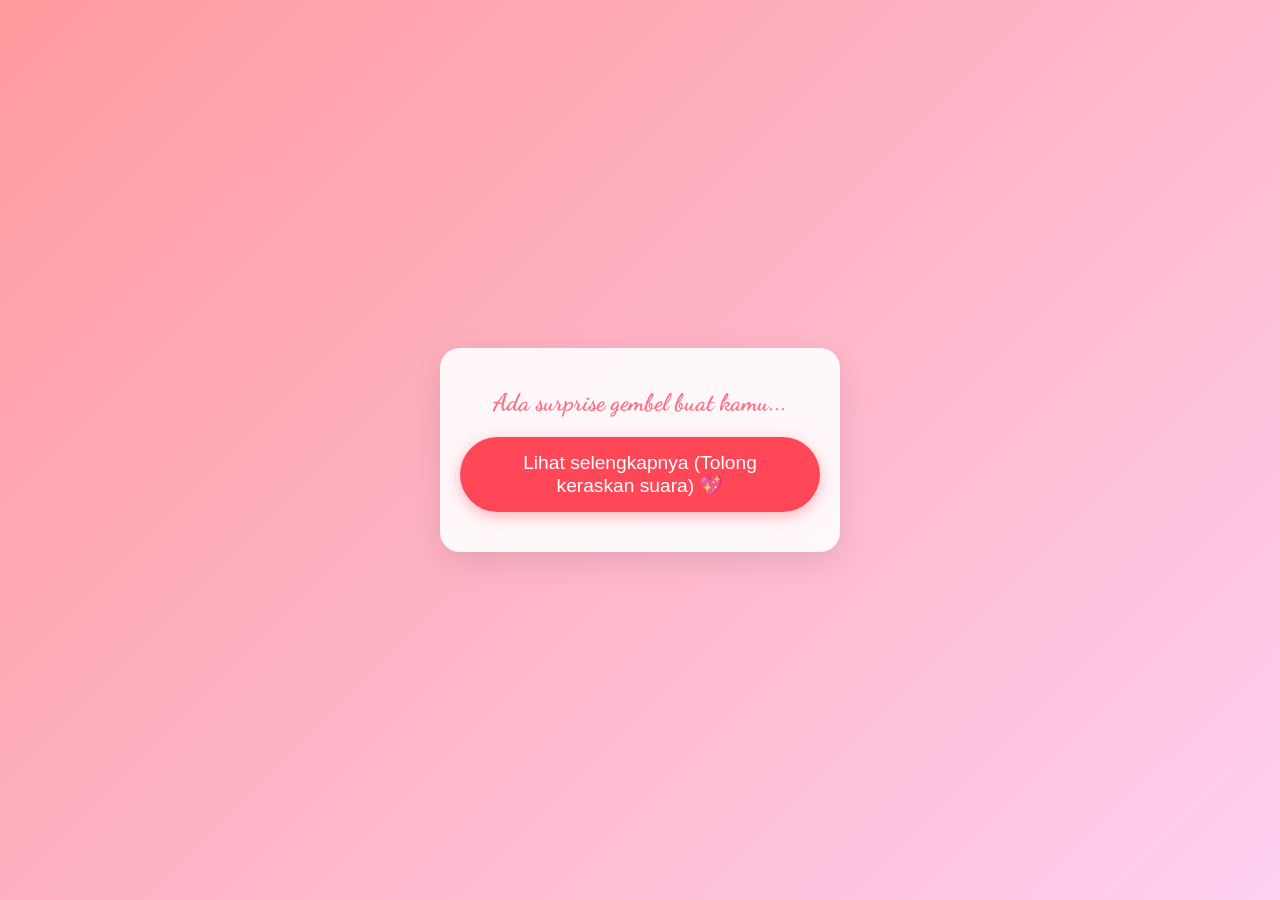
==== index.html @ ec48c1d9 "update" ====
<!DOCTYPE html>
<html lang="en">

<head>
    <meta charset="UTF-8">
    <meta name="viewport" content="width=device-width, initial-scale=1.0">
    <title>duyung gadungan</title>
    <link rel="preconnect" href="https://fonts.googleapis.com">
    <link rel="preconnect" href="https://fonts.gstatic.com" crossorigin>
    <link
        href="https://fonts.googleapis.com/css2?family=Dancing+Script:wght@600&family=Quicksand:wght@400;600&display=swap"
        rel="stylesheet">
    <link rel="stylesheet" href="style.css">
    <script src="https://cdn.jsdelivr.net/npm/canvas-confetti@1.6.0/dist/confetti.browser.min.js"></script>
</head>

<body>
    <ul class="background-orbs">
        <li></li>
        <li></li>
        <li></li>
        <li></li>
        <li></li>
        <li></li>
        <li></li>
    </ul>
    <div id="landing">
        <div class="envelope">
            <h1>Ada surprise gembel buat kamu...</h1>
            <button id="openBtn">Lihat selengkapnya (Tolong keraskan suara) 💖</button>
        </div>
    </div>

    <div id="mainContent" class="hidden">
        <header>
            <div class="header-bg-container">
                <img src="assets/estikacamata.jpg" alt="Header Background" class="header-bg-image">
                <div class="header-overlay"></div>
            </div>
            <div class="header-content">
                <h1>Happy Birthday Vampire Gadungan</h1>
                <h3>Raja iblis telah mengundang anda ke neraka 🥺🎂</h3>
            </div>
        </header>

        <div class="memory-container">
            <div class="memory-card">
                <img src="assets/esti-shihlin.jpg" alt="A special memory" class="placeholder-img">
                <p class="memory-text">
                    Jujur... gatau mau nulis apa disini jadi aku cuma mau bilang
                    selamat ulang tahun buat kamu yang lagi umroh??? keanya yaaa
                    kamu buka ini pas lagi disana. atau masih di bandara? atau di pesawat???
                    tergantung aku juga yg ngasih link nya si 😏
                </p>
            </div>

            <div class="memory-card">
                <img src="assets/2007.jpg" alt="Another great memory" class="placeholder-img">
                <p class="memory-text">
                    tapi engeuh ga si? ga kerasa kita udah 21 tahun... padahal dulu kita pas bocah suka main kelereng
                    bareng..
                    petak umpet bareng... tapi yg paling aku inget ya momen
                    pas kita berenang di sungai cisarua itu, memorable banget sih..
                </p>
            </div>

            <div class="memory-card">
                <img src="assets/mwah.webp" alt="A beautiful moment" class="placeholder-img">
                <p class="memory-text">
                    [Write your final paragraph here. Wish her the absolute best for the year ahead and tell her how
                    much she means to you!]
                </p>
            </div>
        </div>

        <footer>
            <p>Made with 😭 by <li><a href="pigeon.html">Lucifer ceunah</a></li>
            </p>
        </footer>
    </div>

    <audio id="bgMusic" loop>
        <source src="assets/hbdsong.mp3" type="audio/mpeg">
    </audio>

    <script src="script.js"></script>
</body>

</html>
---- style.css ----
/* Base Styles */
* {
    box-sizing: border-box;
    margin: 0;
    padding: 0;
}

/* --- Floating Background Animation --- */
.background-orbs {
    position: fixed;
    top: 0;
    left: 0;
    width: 100%;
    height: 100%;
    z-index: 10;
    margin: 0;
    padding: 0;
    overflow: hidden;
    pointer-events: none;
}

.background-orbs li {
    position: absolute;
    display: block;
    list-style: none;
    width: 20px;
    height: 20px;
    background: rgba(255, 0, 157, 0.4);
    /* Soft semi-transparent white */
    border-radius: 50%;
    /* Makes them perfect circles */
    animation: float 25s linear infinite;
    bottom: -150px;
    /* Start below the screen */
}

/* Randomize the size, starting position, and speed of each orb */
.background-orbs li:nth-child(1) {
    left: 25%;
    width: 40px;
    height: 40px;
    animation-delay: 0s;
}

.background-orbs li:nth-child(2) {
    left: 10%;
    width: 20px;
    height: 20px;
    animation-delay: 2s;
    animation-duration: 12s;
}

.background-orbs li:nth-child(3) {
    left: 70%;
    width: 20px;
    height: 20px;
    animation-delay: 4s;
}

.background-orbs li:nth-child(4) {
    left: 40%;
    width: 60px;
    height: 60px;
    animation-delay: 0s;
    animation-duration: 18s;
}

.background-orbs li:nth-child(5) {
    left: 65%;
    width: 20px;
    height: 20px;
    animation-delay: 0s;
}

.background-orbs li:nth-child(6) {
    left: 75%;
    width: 50px;
    height: 50px;
    animation-delay: 3s;
}

.background-orbs li:nth-child(7) {
    left: 35%;
    width: 70px;
    height: 70px;
    animation-delay: 7s;
}

/* The actual floating movement */
@keyframes float {
    0% {
        transform: translateY(0);
        opacity: 1;
    }

    100% {
        transform: translateY(-1000px);
        /* Move upwards */
        opacity: 0;
        /* Slowly fade out as it goes up */
    }
}

/* Apply handwritten font to all headings */
h1,
h2,
h3 {
    font-family: 'Dancing Script', cursive;
}

body {
    background-color: #fff0f5;
    color: #333;
    overflow-x: hidden;
    font-family: 'Quicksand', sans-serif;
    /* New clean body font */
}

/* Landing Screen */
#landing {
    height: 100vh;
    display: flex;
    justify-content: center;
    align-items: center;
    background: linear-gradient(135deg, #ff9a9e 0%, #fecfef 99%, #fecfef 100%);
    transition: opacity 0.8s ease-out;
}

.envelope {
    text-align: center;
    background: rgba(255, 255, 255, 0.9);
    padding: 40px 20px;
    border-radius: 20px;
    box-shadow: 0 10px 30px rgba(0, 0, 0, 0.1);
    width: 90%;
    max-width: 400px;
    position: relative;
    z-index: 20;
}

.envelope h1 {
    font-size: 1.5rem;
    margin-bottom: 20px;
    color: #ff6b81;
}

#openBtn {
    background-color: #ff4757;
    color: white;
    border: none;
    padding: 15px 30px;
    font-size: 1.2rem;
    border-radius: 50px;
    cursor: pointer;
    box-shadow: 0 4px 15px rgba(255, 71, 87, 0.4);
    transition: transform 0.2s, background-color 0.2s;
}

#openBtn:active {
    transform: scale(0.95);
}

/* Main Content */
.hidden {
    display: none !important;
}

#mainContent {
    animation: fadeIn 1.5s ease-in;
    padding-bottom: 40px;
}

/* Header Background Styles */
header {
    position: relative;
    min-height: 250px;
    overflow: hidden;
    display: flex;
    align-items: center;
    justify-content: center;
    color: rgb(0, 0, 0);
    padding: 20px;


}

/* Container for the image and overlay */
.header-bg-container {
    position: absolute;
    top: 0;
    left: 0;
    width: 100%;
    height: 100%;

}

/* The actual background image */
.header-bg-image {
    width: 100%;
    height: 100%;
    /* 'object-fit: cover' is key for mobile optimization. 
       It ensures the image covers the entire area without stretching. */
    object-fit: cover;

}

/* Dark overlay to make text readable */
/* Dark overlay with a gradient fade */
.header-overlay {
    position: absolute;
    top: 0;
    left: 0;
    width: 100%;
    height: 100%;
    background: linear-gradient(to bottom, rgba(0, 0, 0, 0.7) 0%, rgba(0, 0, 0, 0) 60%, #fff0f5 100%);
}

/* Container for the text content */
.header-content {
    /* Position relative and higher z-index to sit on top of the image */
    position: relative;
    z-index: 1;
    text-align: center;
}

header h1 {
    color: #ff4757;
    font-size: 2rem;
}

header h3 {
    color: #000000;
    font-size: 1rem;
}

/* Memory Cards (Mobile Optimized) */
.memory-container {
    padding: 20px;
    display: flex;
    flex-direction: column;
    gap: 30px;
    margin-top: 20px;
    position: relative;
    z-index: 2;
}

.memory-card {
    background: white;
    border-radius: 20px;
    overflow: hidden;
    box-shadow: 0 5px 20px rgba(0, 0, 0, 0.08);
    opacity: 0;
    /* For scroll animation */
    transform: translateY(20px);
    transition: opacity 0.6s ease-out, transform 0.6s ease-out;
}

.memory-card.visible {
    opacity: 1;
    transform: translateY(0);
}

.placeholder-img {
    width: 100%;
    height: 300px;
    object-fit: cover;
    /* Ensures images don't stretch */
    background-color: #ffeaa7;
    /* Placeholder color if image breaks */
}

img[src="assets/mwah.webp"] {
    object-fit: contain;
    background-color: white;
}

.memory-text {
    padding: 20px;
    font-size: 1.1rem;
    line-height: 1.6;
    color: #555;
}

footer {
    text-align: center;
    margin-top: 40px;
    color: #a4b0be;
    font-size: 0.9rem;
}

/* Animations */
@keyframes fadeIn {
    from {
        opacity: 0;
    }

    to {
        opacity: 1;
    }
}
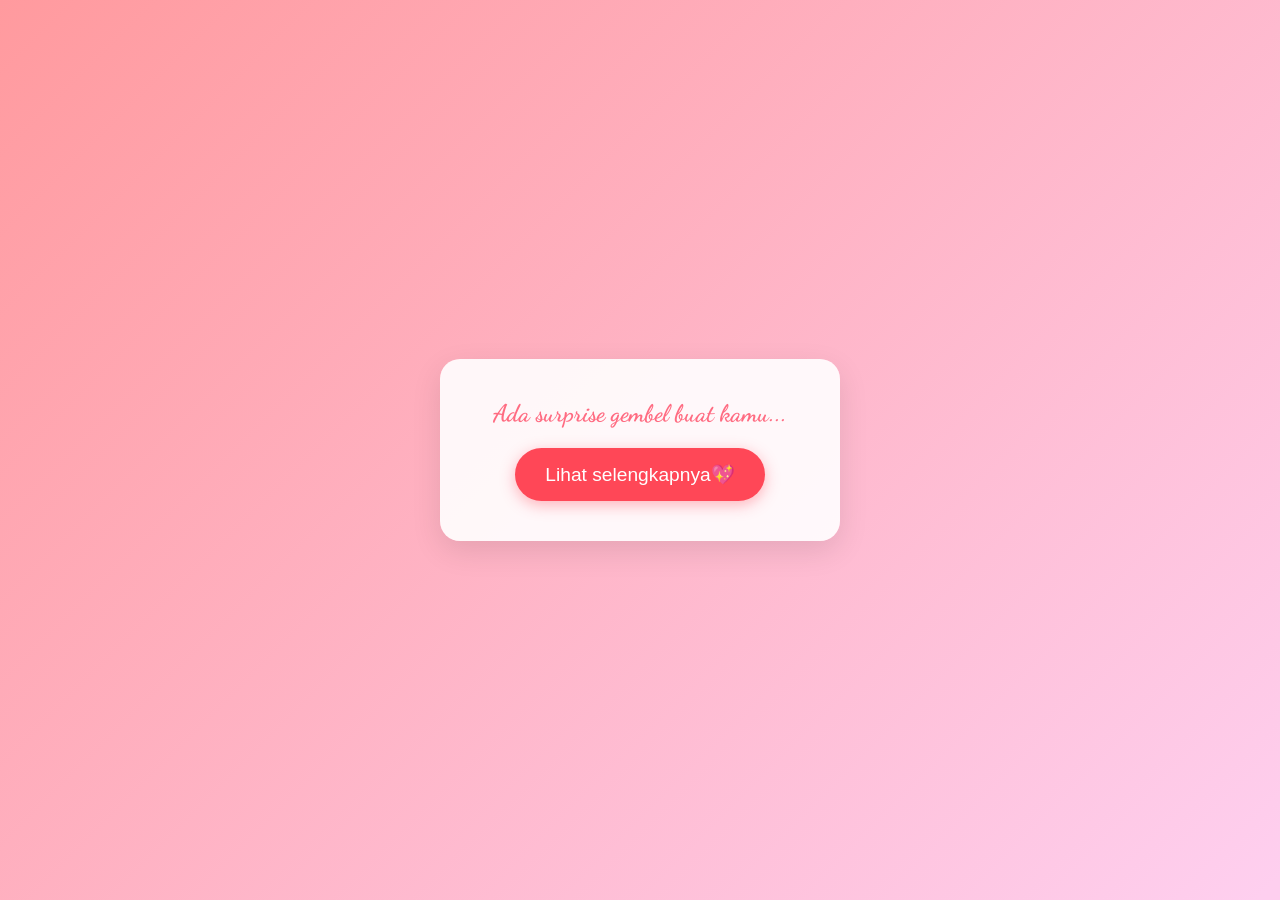
==== commit 52d69ddd: "Update index.html" ====
--- a/index.html
+++ b/index.html
@@ -27,7 +27,7 @@
     <div id="landing">
         <div class="envelope">
             <h1>Ada surprise gembel buat kamu...</h1>
-            <button id="openBtn">Lihat selengkapnya (Tolong keraskan suara) 💖</button>
+            <button id="openBtn">Lihat selengkapnya💖</button>
         </div>
     </div>
 
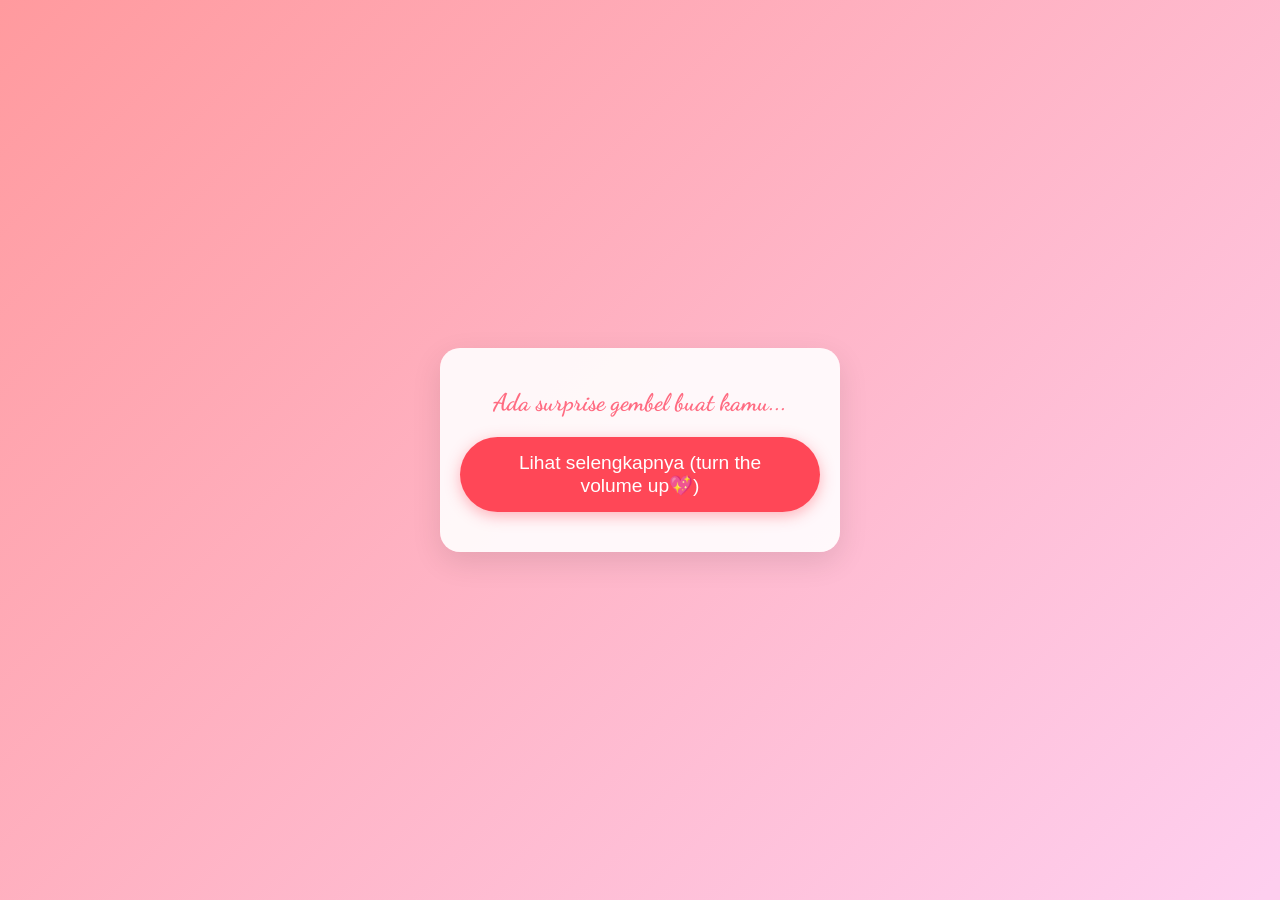
==== commit 03397a75: "final?" ====
--- a/index.html
+++ b/index.html
@@ -27,7 +27,7 @@
     <div id="landing">
         <div class="envelope">
             <h1>Ada surprise gembel buat kamu...</h1>
-            <button id="openBtn">Lihat selengkapnya💖</button>
+            <button id="openBtn">Lihat selengkapnya (turn the volume up💖)</button>
         </div>
     </div>
 
@@ -50,7 +50,7 @@
                     Jujur... gatau mau nulis apa disini jadi aku cuma mau bilang
                     selamat ulang tahun buat kamu yang lagi umroh??? keanya yaaa
                     kamu buka ini pas lagi disana. atau masih di bandara? atau di pesawat???
-                    tergantung aku juga yg ngasih link nya si 😏
+                    (masih di pesona anggrek? 🤮)tergantung aku juga yg ngasih link nya si 😏
                 </p>
             </div>
 
@@ -67,14 +67,50 @@
             <div class="memory-card">
                 <img src="assets/mwah.webp" alt="A beautiful moment" class="placeholder-img">
                 <p class="memory-text">
-                    [Write your final paragraph here. Wish her the absolute best for the year ahead and tell her how
-                    much she means to you!]
+                    iya, eum, ini apa yaa? salah satu foto favorit ku juga (selain sg mwaaahh yg pake hp kamu
+                    yg sekali jepret itu yg fotografernya jago banget itu) yaudah, hepibesdey aja, and tolong maapin
+                    kalo aku ga instastory kea mamah 🥺
                 </p>
             </div>
         </div>
+        <div class="gallery-header">
+            <h2>Our Memories</h2>
+        </div>
+        <div class="masonry-grid">
+            <div class="grid-item"><img src="assets/collage1.webp" alt="Memory" class="gallery-img"></div>
+            <div class="grid-item"><img src="assets/collage2.webp" alt="Memory" class="gallery-img"></div>
+            <div class="grid-item"><img src="assets/collage3.webp" alt="Memory" class="gallery-img"></div>
+            <div class="grid-item"><img src="assets/collage4.webp" alt="Memory" class="gallery-img"></div>
+            <div class="grid-item"><img src="assets/collage5.jpg" alt="Memory" class="gallery-img"></div>
+            <div class="grid-item"><img src="assets/collage6.webp" alt="Memory" class="gallery-img"></div>
+            <div class="grid-item"><img src="assets/collage7.webp" alt="Memory" class="gallery-img"></div>
+            <div class="grid-item"><img src="assets/collage8.jpg" alt="Memory" class="gallery-img"></div>
+            <div class="grid-item"><img src="assets/collage9.jpg" alt="Memory" class="gallery-img"></div>
+            <div class="grid-item"><img src="assets/collage10.webp" alt="Memory" class="gallery-img"></div>
+            <div class="grid-item"><img src="assets/collage11.jpg" alt="Memory" class="gallery-img"></div>
+            <div class="grid-item"><img src="assets/collage12.jpg" alt="Memory" class="gallery-img"></div>
+            <div class="grid-item"><img src="assets/collage13.jpg" alt="Memory" class="gallery-img"></div>
+            <div class="grid-item"><img src="assets/collage14.jpg" alt="Memory" class="gallery-img"></div>
+            <div class="grid-item"><img src="assets/collage15.jpg" alt="Memory" class="gallery-img"></div>
+
+        </div>
+
+        <div id="lightbox" class="lightbox-hidden">
+            <span class="close-lightbox">&times;</span>
+            <img class="lightbox-content" id="lightbox-img">
+        </div>
+        <div class="memory-card">
+            <p class="memory-text">
+                aku orangnya ga se aesthetic kamu kalo soal ginian jadi yaaa ini bikin ala kadarnya aja wkwkwk.
+                kalo diitung itung juga ini bikinnya ga nyampe 2 jam??? kelamaan nentuin konsep, foto, sama kata katanya
+                ajaaa.
+            </p>
+        </div>
 
         <footer>
-            <p>Made with 😭 by <li><a href="pigeon.html">Lucifer ceunah</a></li>
+            <p>Made with 😭 by <li><a
+                        href="https://drive.google.com/file/d/19-q_jK4Pre9Sap0Jic4J7MNDWN3I4s9X/view?usp=drive_link">aa</a>
+                </li>
             </p>
         </footer>
     </div>
--- a/style.css
+++ b/style.css
@@ -112,7 +112,7 @@
     background-color: #fff0f5;
     color: #333;
     overflow-x: hidden;
-    font-family: 'Quicksand', sans-serif;
+    font-family: 'Dancing Script', cursive;
     /* New clean body font */
 }
 
@@ -297,4 +297,109 @@
     to {
         opacity: 1;
     }
+}
+
+
+
+/* --- Gallery Page Styles --- */
+.gallery-page {
+    background-color: #fff0f5;
+    padding-bottom: 30px;
+}
+
+.gallery-header {
+    display: flex;
+    align-items: center;
+    padding: 20px;
+    background: white;
+    box-shadow: 0 2px 10px rgba(0, 0, 0, 0.05);
+    position: sticky;
+    top: 0;
+    z-index: 100;
+}
+
+.back-btn {
+    text-decoration: none;
+    color: #ff4757;
+    font-weight: 600;
+    margin-right: 20px;
+    font-size: 1.1rem;
+}
+
+.gallery-header h2 {
+    color: #333;
+    font-size: 1.8rem;
+    margin: 0;
+}
+
+/* Masonry Grid Setup */
+.masonry-grid {
+    column-count: 2;
+    /* 2 columns for mobile phones */
+    column-gap: 10px;
+    padding: 10px;
+    margin-top: 10px;
+}
+
+/* For tablets and larger screens, make it 3 columns */
+@media (min-width: 768px) {
+    .masonry-grid {
+        column-count: 3;
+    }
+}
+
+.grid-item {
+    break-inside: avoid;
+    /* Prevents images from being split across columns */
+    margin-bottom: 10px;
+}
+
+.gallery-img {
+    width: 100%;
+    display: block;
+    border-radius: 12px;
+    box-shadow: 0 4px 8px rgba(0, 0, 0, 0.1);
+    cursor: pointer;
+    transition: transform 0.2s;
+}
+
+.gallery-img:active {
+    transform: scale(0.97);
+    /* Small press effect on mobile */
+}
+
+/* --- Lightbox (Fullscreen Image) --- */
+.lightbox-hidden {
+    display: none !important;
+}
+
+#lightbox {
+    position: fixed;
+    z-index: 999;
+    top: 0;
+    left: 0;
+    width: 100%;
+    height: 100%;
+    background-color: rgba(0, 0, 0, 0.9);
+    display: flex;
+    justify-content: center;
+    align-items: center;
+    animation: fadeIn 0.3s;
+}
+
+.lightbox-content {
+    max-width: 95%;
+    max-height: 90%;
+    border-radius: 10px;
+    box-shadow: 0 0 20px rgba(0, 0, 0, 0.5);
+}
+
+.close-lightbox {
+    position: absolute;
+    top: 20px;
+    right: 25px;
+    color: white;
+    font-size: 40px;
+    font-weight: bold;
+    cursor: pointer;
 }
